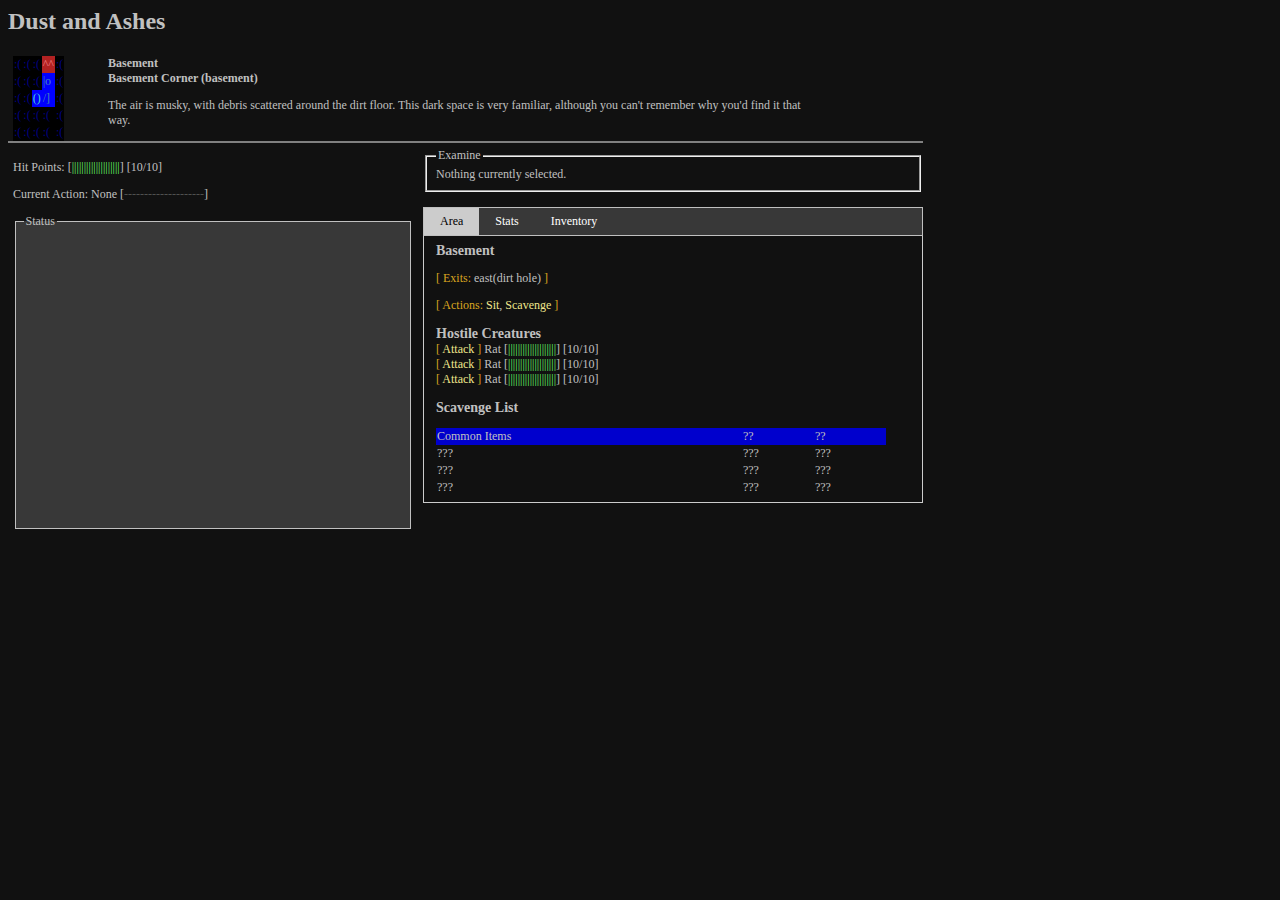
==== index.html @ a5ff8e71 "v.0.0.3" ====
<HTML>
<HEAD>
<link rel="stylesheet" type="text/css" href="interface.css" />
</HEAD>
<BODY onload="setupGame()">
<h1>Dust and Ashes</h1>
<div id="topDiv">
  <div id="area-map">
    <table id="area-map-table"></table>
  </div>
  <div id="area-info">
    <div class="boldtxt" id="area-name"></div>
    <div class="boldtxt" id="area-sub"></div>
    <p><div id="area-desc"></div></p>
  </div>
</div>
<div style="border: 1px solid gray; width: 913px;"></div>
<div id="leftDiv">
  <p>Hit Points: [<span id="greenBarHP"></span><span id="redBarHP"></span><span id="greyBarHP"></span>] [<span id="playerHP">10</span>/<span id="playerHPmax">10</span>]</p>
  <p>Current Action: <span id="action">None</span> [<span id="greenBar"></span><span id="greyBar">----------</span>]</p>
  <div id="Status">
    <fieldset class="log">
    <legend>Status</legend>
    <div id="logFlow">
      <table id="logTable">
      </table>
    </div>
    </fieldset>
  </div>
</div>
<div id="rightDiv">
  <fieldset><legend>Examine</legend><div id="examine">Nothing currently selected.</div></fieldset></br>
  <!--Area info, equipment, inventory, status-->
  <div class="tab">
    <button class="tablinks" onclick="openTab(event, 'area')" id="defaultOpen">Area</button>
    <button class="tablinks" onclick="openTab(event, 'stats')">Stats</button>
    <button class="tablinks" onclick="openTab(event, 'inventory')">Inventory</i></button>
  </div>
  <div id="game">
    <div id="stats" class="tabcontent">
      <h3>Stats</h3>
      <p>
      <table id="stattable">
        <tr><td><span id="yellowtxt">&nbsp;brawn</span> [ <span id="brawnStat">7.00</span>/&nbsp;&nbsp;]</td><td><span id="yellowtxt">&nbsp;&nbsp;cool</span>
           [ <span id="coolStat">7.00</span>/&nbsp;&nbsp;]</td><td><span id="yellowtxt">&nbsp;reflexes</span> [ <span id="reflexStat">7.00</span>/&nbsp;&nbsp;]</td></tr>
        <tr><td><span id="yellowtxt">brains</span> [ <span id="brainStat">7.00</span>/&nbsp;&nbsp;]</td><td><span id="yellowtxt">senses</span>
           [ <span id="senseStat">7.00</span>/&nbsp;&nbsp;]</td><td><span id="yellowtxt">endurance</span> [ <span id="endStat">7.00</span>/&nbsp;&nbsp;]</td></tr>
      </table>
      </p>
      <h3>Skills</h3>
      <table id="stattable">
      <tr id="heading"><td>Skill</td><td>Raw</td><td>Mod</td><td>Stat</td><td>Tot</td><td>Depends</td></tr>
      <tr><td>fists</td><td>1.00</td><td>&nbsp;</td><td>8</td><td>[ 9]</td><td><span id="yellowtxt">brawn,endurance</span></td></tr>
      <tr><td>scavenge</td><td>1.00</td><td>&nbsp;</td><td>8</td><td>[ 9]</td><td><span id="yellowtxt">senses,endurance</span></td></tr>
      <tr><td>blades</td><td>1.00</td><td>+1</td><td>8</td><td>[ 9]</td><td><span id="yellowtxt">cool,reflexes</span></td></tr>
      <tr><td>clubs</td><td>1.00</td><td>&nbsp;</td><td>8</td><td>[ 9]</td><td><span id="yellowtxt">brawn, cool</span></td></tr>
      <tr><td>pistols</td><td>1.00</td><td>&nbsp;</td><td>8</td><td>[ 9]</td><td><span id="yellowtxt">reflexes, senses</span></td></tr>
      <tr><td>medic</td><td>1.00</td><td>-2</td><td>8</td><td>[ 9]</td><td><span id="yellowtxt">brains, senses</span></td></tr>
      <tr><td>craft</td><td>1.00</td><td>&nbsp;</td><td>8</td><td>[ 9]</td><td><span id="yellowtxt">brains, cool</span></td></tr>
      <tr><td>focus</td><td>1.00</td><td>&nbsp;</td><td>8</td><td>[ 9]</td><td><span id="yellowtxt">endurance, reflexes</span></td></tr>
      </table>
    </div>
    <div id="area" class="tabcontent">
      <h3>Basement</h3>
      <p><div id="exits"><span class="yellowtxt">[ Exits: </span>east(dirt hole)<span class="yellowtxt"> ]</span></div></p>
      <p><div id="actions"></div></p>
      <p><div id="floorItems"></div></p>
      <p><div id="floorDead"></div></p>
      <div id="mobs">
        <div id="mobHeader"></div>
        <div id="mobList"></div>
      </div>
      <p>
      <p><h3>Scavenge List</h3></p>
      <table id="scavTable"></table>
    </div>
    <div id="inventory" class="tabcontent">
      <h3>Inventory</h3>
      <div id="inventoryList"></div>
    </div>
  </div>
</div>
<script type="text/javascript" src="main.js"></script>
</BODY>
</HTML>
---- interface.css ----
body {
    background-color: #111;
    color:silver;
    font-family: lucida console;
    font-size: 12px;
}

table {
    border-collapse: collapse;
    border-spacing: 0;
    font-size: 12px;
}

.log {
    border: 1px solid #c0c0c0;
    margin: 0 2px;
    height: 300px;
    padding: 0.35em 0.625em 0.75em;
    background-color: #383838;
}


h3 {
  padding: 0px;
  margin: 0px;
}

hr {
  max-width: 912px;
  margin: 0px;
}

#logFlow {
  height: 290px;
  overflow: auto;
}

#topDiv {
  width : 890px;
  height: 80px;
  padding: 5px;
}

#leftDiv {
  width: 400px;
  height: 500px;
  float:left;
  padding: 5px;
}
#rightDiv {
  width: 500px;
  border: 0px;
  height: 500px;
  float:left;
  padding: 5px;
}
#area-map {
  width:95px;
  float:left;
}

#area-info {
  width:700px;
  float : left;
}

.boldtxt {
  font-weight: bold;
}

/* ascii map colors */
.d {
  color: Navy;
  background-color: black;
}

.p {
  color:MediumTurquoise;
  background-color:blue;
}

.b {
  color:SteelBlue;
  background-color: blue;
}

.r {
  color:LightCoral;
  background-color: FireBrick	;
}

#scav {
  padding-top: 10px;
}

/* right stuff */
.tabcontent {
    display: none;
    padding: 6px 12px;
    border: 1px solid #ccc;
    border-top: none;
}

#stattable, #scavTable {
  width: 450px;
}

.yellowtxt {
  color: #DAA520;
}

.whitetxt {
  color: Khaki;
}

#heading {
  background-color: #0000CD;
}

.tab {
    overflow: hidden;
    border: 1px solid #c0c0c0;
    background-color: #383838;
    width : 498px;
}
/* Style the buttons that are used to open the tab content */
.tab button {
    background-color: inherit;
    float: left;
    border: none;
    color: white;
    outline: none;
    cursor: pointer;
    padding: 6px 16px;
    transition: 0.3s;
    font-family: lucida console;
    font-size: 12px;
}

/* Change background color of buttons on hover */
.tab button:hover {
    background-color: #ddd;
    color: black;
}

/* Create an active/current tablink class */
.tab button.active {
    background-color: #ccc;
    color: black;
}

/* Style the tab content */
.tabcontent {
    display: none;
    padding: 6px 12px;
    border: 1px solid #ccc;
    border-top: none;
}

.greenBar {
  color: #66ff66;
}

.greyBar {
  color: #505050;
}

.redBar {
  color: red;
}

#greenBar, #greenBarHP {
  color: #66ff66;
}

#greyBar, #greyBarHP {
  color: #505050;
}

#redBar, #redBarHP {
  color: red;
}

.link {
  cursor:pointer;
  color:Khaki;
}

.link:hover {
  text-decoration:underline;
}

.link:actie {
  color: PaleGoldenrod;
}
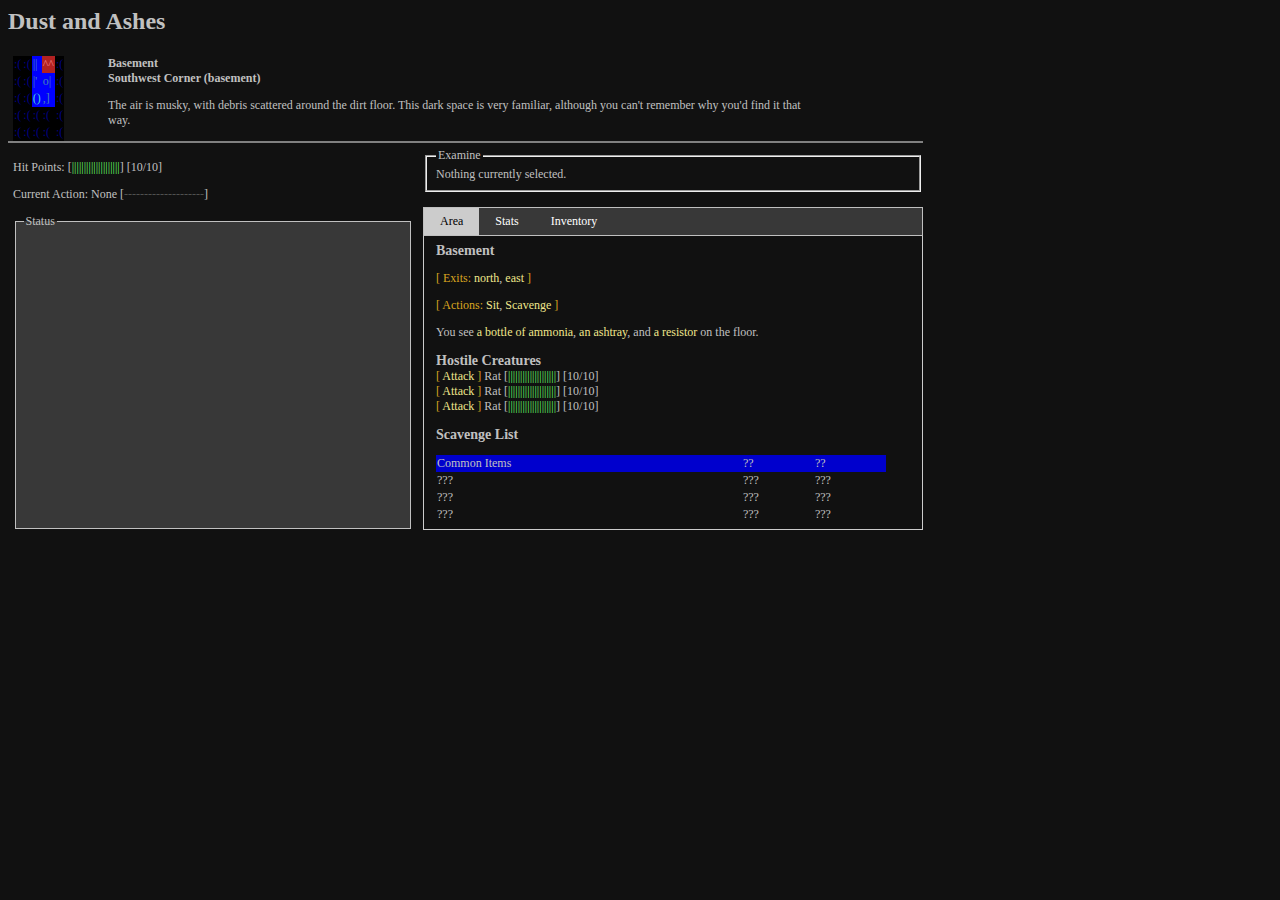
==== commit ddb80ccc: "v0.0.0.0.0.0.0.0.1" ====
--- a/index.html
+++ b/index.html
@@ -62,7 +62,7 @@
     </div>
     <div id="area" class="tabcontent">
       <h3>Basement</h3>
-      <p><div id="exits"><span class="yellowtxt">[ Exits: </span>east(dirt hole)<span class="yellowtxt"> ]</span></div></p>
+      <p><div id="exits"></div></p>
       <p><div id="actions"></div></p>
       <p><div id="floorItems"></div></p>
       <p><div id="floorDead"></div></p>
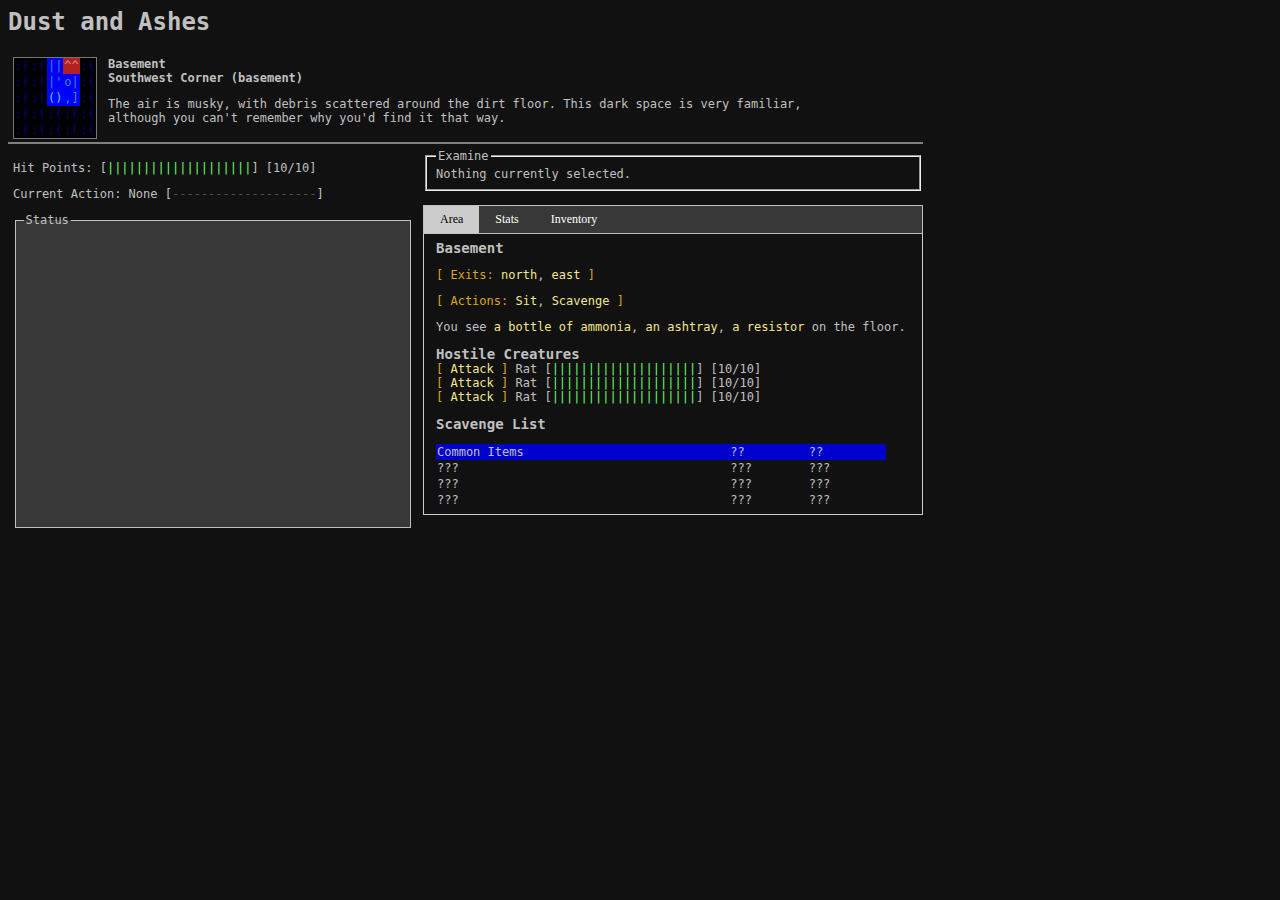
==== commit c6ecd77e: "added white border" ====
--- a/index.html
+++ b/index.html
@@ -5,9 +5,7 @@
 <BODY onload="setupGame()">
 <h1>Dust and Ashes</h1>
 <div id="topDiv">
-  <div id="area-map">
-    <table id="area-map-table"></table>
-  </div>
+  <div id="area-map"></div>
   <div id="area-info">
     <div class="boldtxt" id="area-name"></div>
     <div class="boldtxt" id="area-sub"></div>
--- a/interface.css
+++ b/interface.css
@@ -1,7 +1,7 @@
 body {
     background-color: #111;
     color:silver;
-    font-family: lucida console;
+    font-family: "Lucida Console", "Lucida Sans Typewriter", monaco, "Bitstream Vera Sans Mono", monospace;
     font-size: 12px;
 }
 
@@ -107,6 +107,12 @@
 
 .yellowtxt {
   color: #DAA520;
+}
+
+.whiteborder {
+  border: 1px solid #777;
+  border-collapse: separate;
+  border-spacing: 0;
 }
 
 .whitetxt {
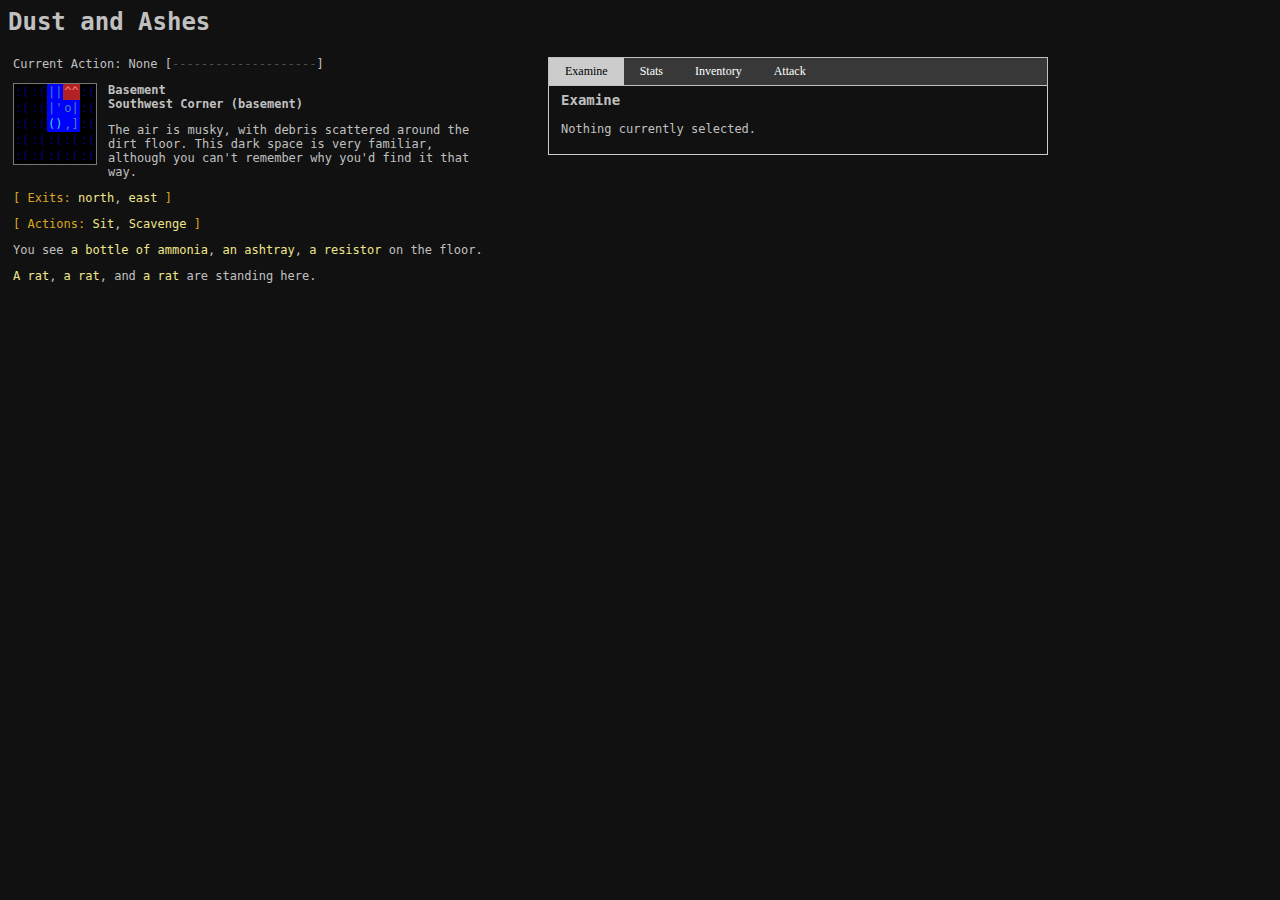
==== commit 09279d6a: "new interface, new combat time system" ====
--- a/index.html
+++ b/index.html
@@ -4,37 +4,42 @@
 </HEAD>
 <BODY onload="setupGame()">
 <h1>Dust and Ashes</h1>
-<div id="topDiv">
-  <div id="area-map"></div>
-  <div id="area-info">
-    <div class="boldtxt" id="area-name"></div>
-    <div class="boldtxt" id="area-sub"></div>
-    <p><div id="area-desc"></div></p>
-  </div>
-</div>
-<div style="border: 1px solid gray; width: 913px;"></div>
 <div id="leftDiv">
-  <p>Hit Points: [<span id="greenBarHP"></span><span id="redBarHP"></span><span id="greyBarHP"></span>] [<span id="playerHP">10</span>/<span id="playerHPmax">10</span>]</p>
-  <p>Current Action: <span id="action">None</span> [<span id="greenBar"></span><span id="greyBar">----------</span>]</p>
-  <div id="Status">
-    <fieldset class="log">
-    <legend>Status</legend>
-    <div id="logFlow">
-      <table id="logTable">
-      </table>
+  Current Action: <span id="action">None</span> [<span id="greenBar"></span><span id="greyBar">----------</span>]
+  <div id="area">
+    <div id="area-map"></div>
+    <div id="area-info">
+      <div class="boldtxt" id="area-name"></div>
+      <div class="boldtxt" id="area-sub"></div>
+      <p><div id="area-desc"></div></p>
     </div>
-    </fieldset>
+    <p><div id="exits" class="inline"></div></p>
+    <p><div id="actions"></div></p>
+    <p><div id="floorItems"></div></p>
+    <p><div id="floorDead"></div></p>
+    <div id="mobs">
+      <div id="mobHeader"></div>
+      <div id="mobList"></div>
+    </div>
   </div>
 </div>
 <div id="rightDiv">
-  <fieldset><legend>Examine</legend><div id="examine">Nothing currently selected.</div></fieldset></br>
   <!--Area info, equipment, inventory, status-->
   <div class="tab">
-    <button class="tablinks" onclick="openTab(event, 'area')" id="defaultOpen">Area</button>
+    <button class="tablinks" onclick="openTab(event, 'examine')" id="defaultOpen">Examine</button>
     <button class="tablinks" onclick="openTab(event, 'stats')">Stats</button>
-    <button class="tablinks" onclick="openTab(event, 'inventory')">Inventory</i></button>
+    <button class="tablinks" onclick="openTab(event, 'inventory')">Inventory</button>
+    <button class="tablinks" onclick="openTab(event, 'attack')" id="combatPane">Attack</button>
   </div>
   <div id="game">
+    <div id="examine" class="tabcontent">
+      <div id="examineMain">
+        <h3>Examine</h3></br>
+        Nothing currently selected.
+      </div>
+      <p></p>
+      <div id="examineResult"></div>
+    </div>
     <div id="stats" class="tabcontent">
       <h3>Stats</h3>
       <p>
@@ -58,23 +63,12 @@
       <tr><td>focus</td><td>1.00</td><td>&nbsp;</td><td>8</td><td>[ 9]</td><td><span id="yellowtxt">endurance, reflexes</span></td></tr>
       </table>
     </div>
-    <div id="area" class="tabcontent">
-      <h3>Basement</h3>
-      <p><div id="exits"></div></p>
-      <p><div id="actions"></div></p>
-      <p><div id="floorItems"></div></p>
-      <p><div id="floorDead"></div></p>
-      <div id="mobs">
-        <div id="mobHeader"></div>
-        <div id="mobList"></div>
-      </div>
-      <p>
-      <p><h3>Scavenge List</h3></p>
-      <table id="scavTable"></table>
+    <div id="inventory" class="tabcontent">
+      <h3>Inventory</h3></br>
     </div>
-    <div id="inventory" class="tabcontent">
-      <h3>Inventory</h3>
-      <div id="inventoryList"></div>
+    <div id="attack" class="tabcontent">
+      <div id="attackHeading"></div><p>
+      <div id="attackLog"></div>
     </div>
   </div>
 </div>
--- a/interface.css
+++ b/interface.css
@@ -11,15 +11,6 @@
     font-size: 12px;
 }
 
-.log {
-    border: 1px solid #c0c0c0;
-    margin: 0 2px;
-    height: 300px;
-    padding: 0.35em 0.625em 0.75em;
-    background-color: #383838;
-}
-
-
 h3 {
   padding: 0px;
   margin: 0px;
@@ -28,6 +19,10 @@
 hr {
   max-width: 912px;
   margin: 0px;
+}
+
+.italics {
+  font-style: italic;
 }
 
 #logFlow {
@@ -42,7 +37,7 @@
 }
 
 #leftDiv {
-  width: 400px;
+  width: 525px;
   height: 500px;
   float:left;
   padding: 5px;
@@ -60,8 +55,12 @@
 }
 
 #area-info {
-  width:700px;
+  width:375px;
   float : left;
+}
+
+.inline {
+  display:inline-block
 }
 
 .boldtxt {
@@ -175,15 +174,15 @@
   color: red;
 }
 
-#greenBar, #greenBarHP {
+#greenBar, .greenBarHP {
   color: #66ff66;
 }
 
-#greyBar, #greyBarHP {
+#greyBar, .greyBarHP {
   color: #505050;
 }
 
-#redBar, #redBarHP {
+#redBar, .redBarHP {
   color: red;
 }
 
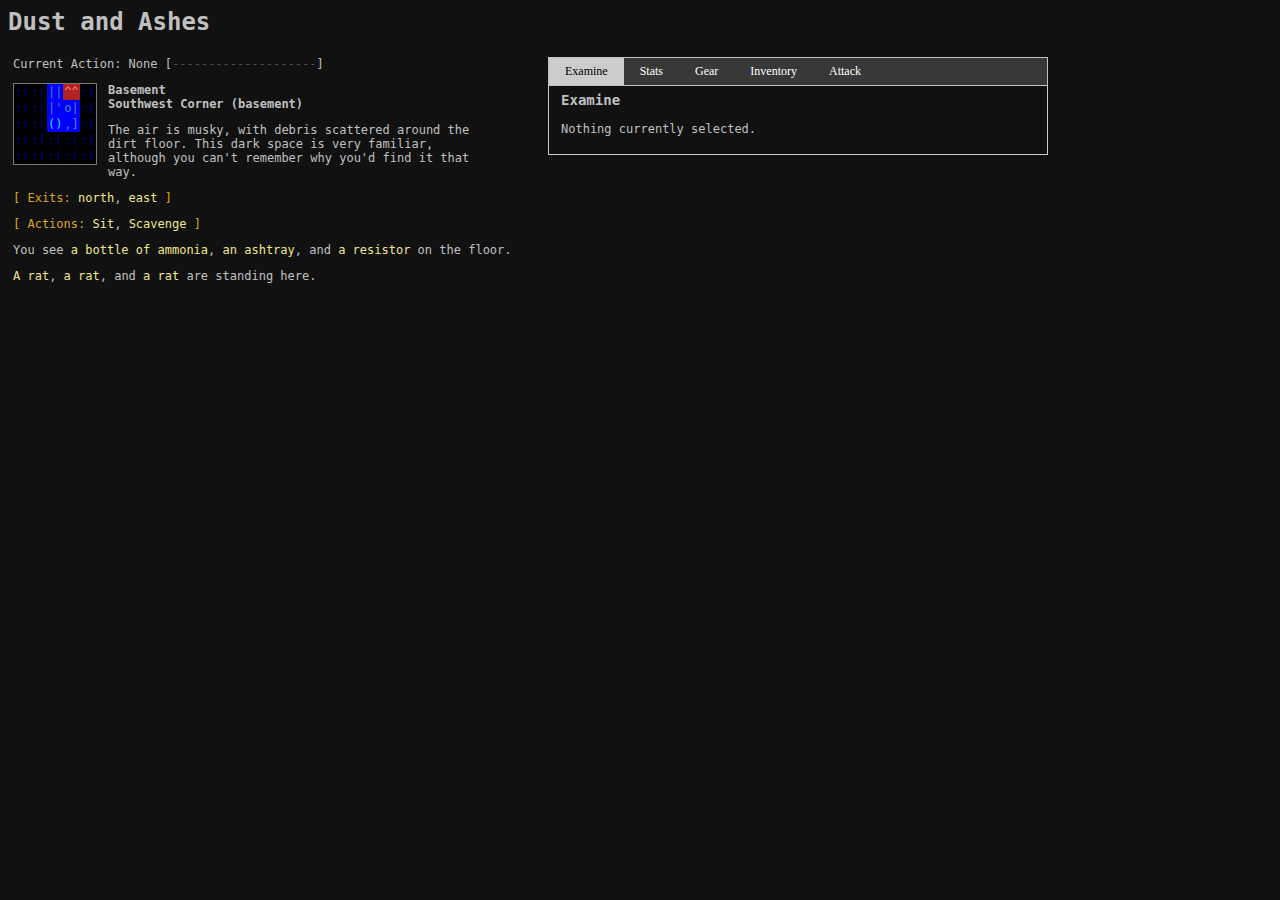
==== commit 915682a5: "added in player movement and a non-functioning gear tab" ====
--- a/index.html
+++ b/index.html
@@ -28,6 +28,7 @@
   <div class="tab">
     <button class="tablinks" onclick="openTab(event, 'examine')" id="defaultOpen">Examine</button>
     <button class="tablinks" onclick="openTab(event, 'stats')">Stats</button>
+    <button class="tablinks" onclick="openTab(event, 'gear')">Gear</button>
     <button class="tablinks" onclick="openTab(event, 'inventory')">Inventory</button>
     <button class="tablinks" onclick="openTab(event, 'attack')" id="combatPane">Attack</button>
   </div>
@@ -63,9 +64,8 @@
       <tr><td>focus</td><td>1.00</td><td>&nbsp;</td><td>8</td><td>[ 9]</td><td><span id="yellowtxt">endurance, reflexes</span></td></tr>
       </table>
     </div>
-    <div id="inventory" class="tabcontent">
-      <h3>Inventory</h3></br>
-    </div>
+    <dov id="gear" class="tabcontent"></div>
+    <div id="inventory" class="tabcontent"></div>
     <div id="attack" class="tabcontent">
       <div id="attackHeading"></div><p>
       <div id="attackLog"></div>
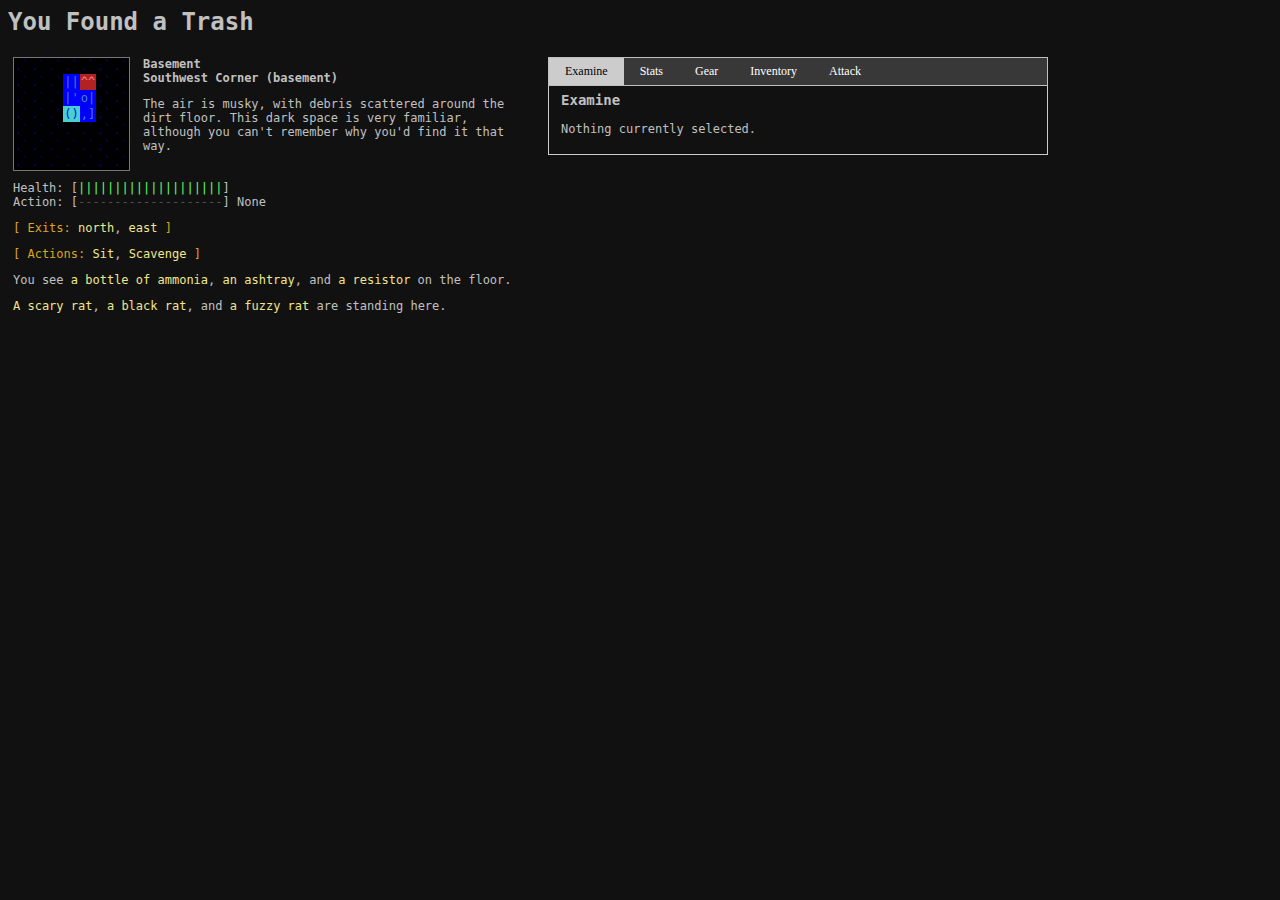
==== commit 003d19c9: "New minimap, random names, auto standup" ====
--- a/index.html
+++ b/index.html
@@ -3,9 +3,8 @@
 <link rel="stylesheet" type="text/css" href="interface.css" />
 </HEAD>
 <BODY onload="setupGame()">
-<h1>Dust and Ashes</h1>
+<h1>You Found a Trash</h1>
 <div id="leftDiv">
-  Current Action: <span id="action">None</span> [<span id="greenBar"></span><span id="greyBar">----------</span>]
   <div id="area">
     <div id="area-map"></div>
     <div id="area-info">
@@ -13,14 +12,16 @@
       <div class="boldtxt" id="area-sub"></div>
       <p><div id="area-desc"></div></p>
     </div>
-    <p><div id="exits" class="inline"></div></p>
-    <p><div id="actions"></div></p>
-    <p><div id="floorItems"></div></p>
-    <p><div id="floorDead"></div></p>
-    <div id="mobs">
-      <div id="mobHeader"></div>
-      <div id="mobList"></div>
-    </div>
+  </div>
+  <div>Health: [<span id="pHealth" class="greenBar"></span><span id="pMissingHealth" class="greyBar"></span>]</div>
+  <div>Action: [<span id="greenBar"></span><span id="greyBar">----------</span>] <span id="action">None</span></div>
+  <p><div id="exits" class="inline"></div></p>
+  <p><div id="actions"></div></p>
+  <p><div id="floorItems"></div></p>
+  <p><div id="floorDead"></div></p>
+  <div id="mobs">
+    <div id="mobHeader"></div>
+    <div id="mobList"></div>
   </div>
 </div>
 <div id="rightDiv">
@@ -53,7 +54,7 @@
       </p>
       <h3>Skills</h3>
       <table id="stattable">
-      <tr id="heading"><td>Skill</td><td>Raw</td><td>Mod</td><td>Stat</td><td>Tot</td><td>Depends</td></tr>
+      <tr class="heading"><td>Skill</td><td>Raw</td><td>Mod</td><td>Stat</td><td>Tot</td><td>Depends</td></tr>
       <tr><td>fists</td><td>1.00</td><td>&nbsp;</td><td>8</td><td>[ 9]</td><td><span id="yellowtxt">brawn,endurance</span></td></tr>
       <tr><td>scavenge</td><td>1.00</td><td>&nbsp;</td><td>8</td><td>[ 9]</td><td><span id="yellowtxt">senses,endurance</span></td></tr>
       <tr><td>blades</td><td>1.00</td><td>+1</td><td>8</td><td>[ 9]</td><td><span id="yellowtxt">cool,reflexes</span></td></tr>
@@ -72,6 +73,8 @@
     </div>
   </div>
 </div>
+<script type="text/javascript" src="mobs.js"></script>
+<script type="text/javascript" src="areas.js"></script>
 <script type="text/javascript" src="main.js"></script>
 </BODY>
 </HTML>
--- a/interface.css
+++ b/interface.css
@@ -38,10 +38,10 @@
 
 #leftDiv {
   width: 525px;
-  height: 500px;
   float:left;
   padding: 5px;
 }
+
 #rightDiv {
   width: 500px;
   border: 0px;
@@ -50,12 +50,18 @@
   padding: 5px;
 }
 #area-map {
-  width:95px;
+  width:130px;
+  float:left;
+}
+
+#area {
+  width:520px;
+  padding-bottom: 10px;
   float:left;
 }
 
 #area-info {
-  width:375px;
+  width:380px;
   float : left;
 }
 
@@ -74,8 +80,8 @@
 }
 
 .p {
-  color:MediumTurquoise;
-  background-color:blue;
+  color:blue;
+  background-color:MediumTurquoise;
 }
 
 .b {
@@ -100,7 +106,7 @@
     border-top: none;
 }
 
-#stattable, #scavTable {
+#stattable, #scavTable, .gearTable {
   width: 450px;
 }
 
@@ -118,8 +124,10 @@
   color: Khaki;
 }
 
-#heading {
+.heading {
   background-color: #0000CD;
+  border-bottom: 1px solid white;
+  font-weight: bold;
 }
 
 .tab {
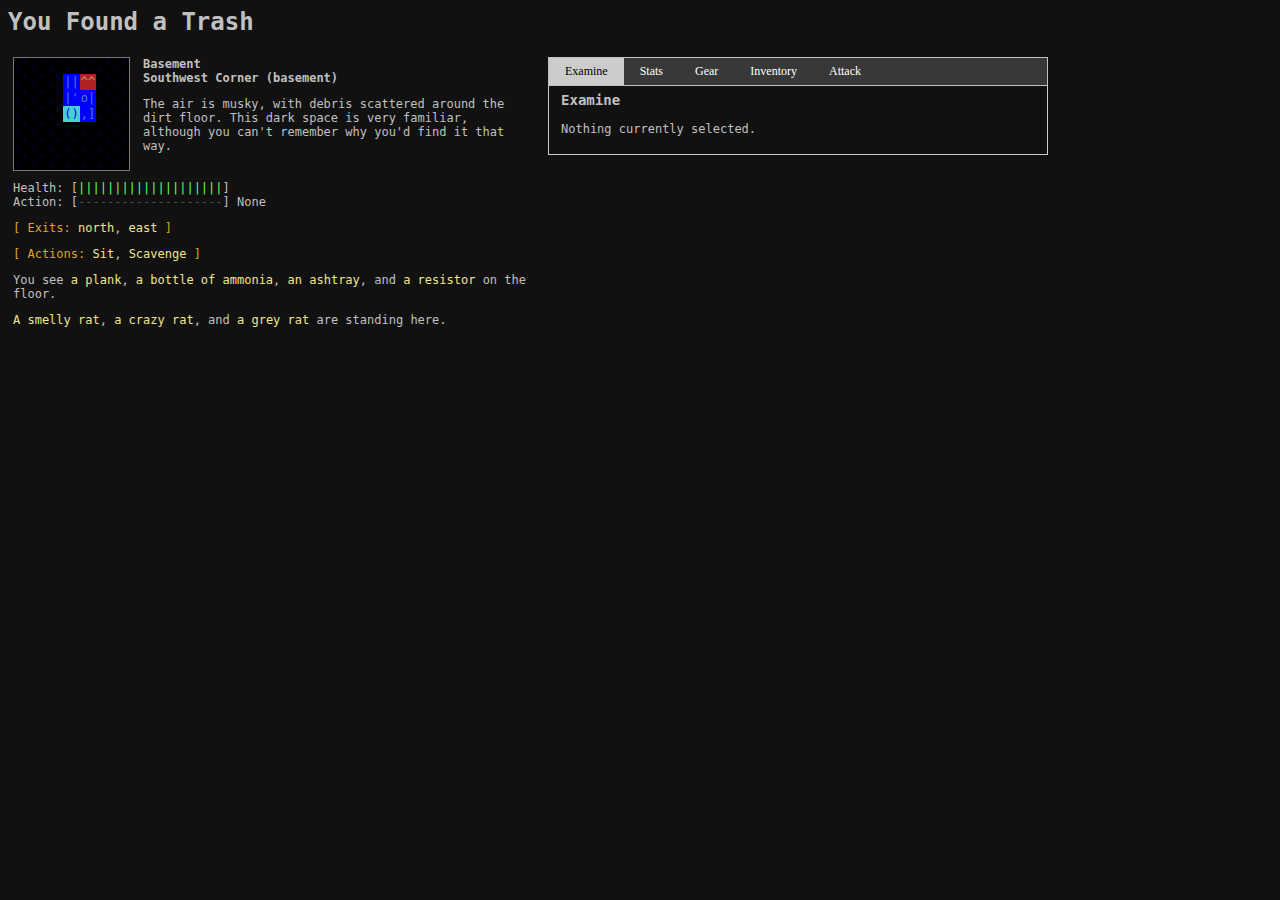
==== commit 6e3a1996: "gear now examinable" ====
--- a/index.html
+++ b/index.html
@@ -14,7 +14,7 @@
     </div>
   </div>
   <div>Health: [<span id="pHealth" class="greenBar"></span><span id="pMissingHealth" class="greyBar"></span>]</div>
-  <div>Action: [<span id="greenBar"></span><span id="greyBar">----------</span>] <span id="action">None</span></div>
+  <div>Action: [<span id="yellowBar"></span><span id="greyBar">----------</span>] <span id="action">None</span></div>
   <p><div id="exits" class="inline"></div></p>
   <p><div id="actions"></div></p>
   <p><div id="floorItems"></div></p>
--- a/interface.css
+++ b/interface.css
@@ -186,6 +186,10 @@
   color: #66ff66;
 }
 
+#yellowBar {
+  color: #DAA520;
+}
+
 #greyBar, .greyBarHP {
   color: #505050;
 }
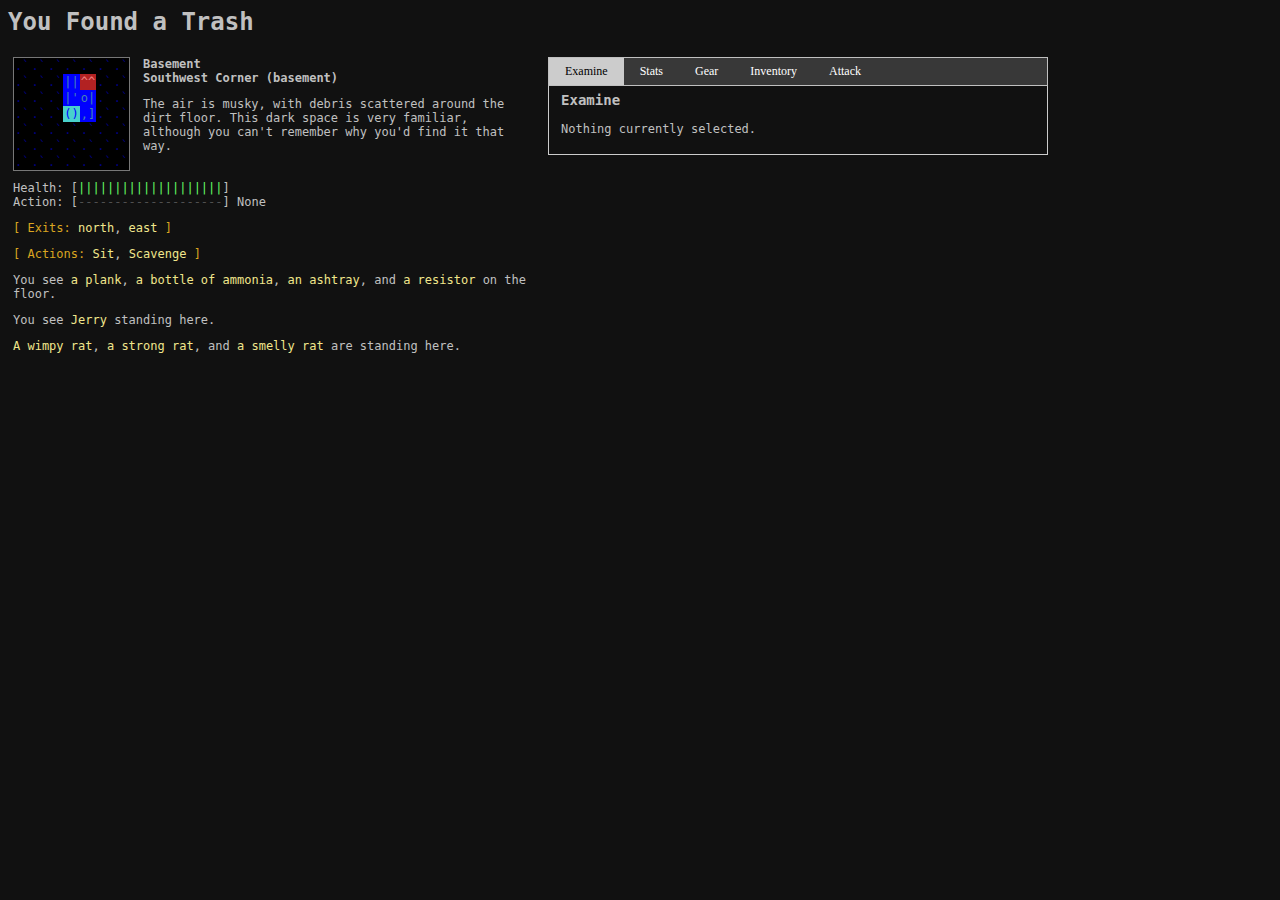
==== commit d6d32396: "new dialog, refactoring" ====
--- a/index.html
+++ b/index.html
@@ -18,7 +18,7 @@
   <p><div id="exits" class="inline"></div></p>
   <p><div id="actions"></div></p>
   <p><div id="floorItems"></div></p>
-  <p><div id="floorDead"></div></p>
+  <p><div id="NPCs"></div></p>
   <div id="mobs">
     <div id="mobHeader"></div>
     <div id="mobList"></div>
@@ -40,6 +40,7 @@
         Nothing currently selected.
       </div>
       <p></p>
+      <div id="conversation"></div>
       <div id="examineResult"></div>
     </div>
     <div id="stats" class="tabcontent">
@@ -73,6 +74,8 @@
     </div>
   </div>
 </div>
+<script type="text/javascript" src="constants.js"></script>
+<script type="text/javascript" src="npc.js"></script>
 <script type="text/javascript" src="mobs.js"></script>
 <script type="text/javascript" src="areas.js"></script>
 <script type="text/javascript" src="main.js"></script>
